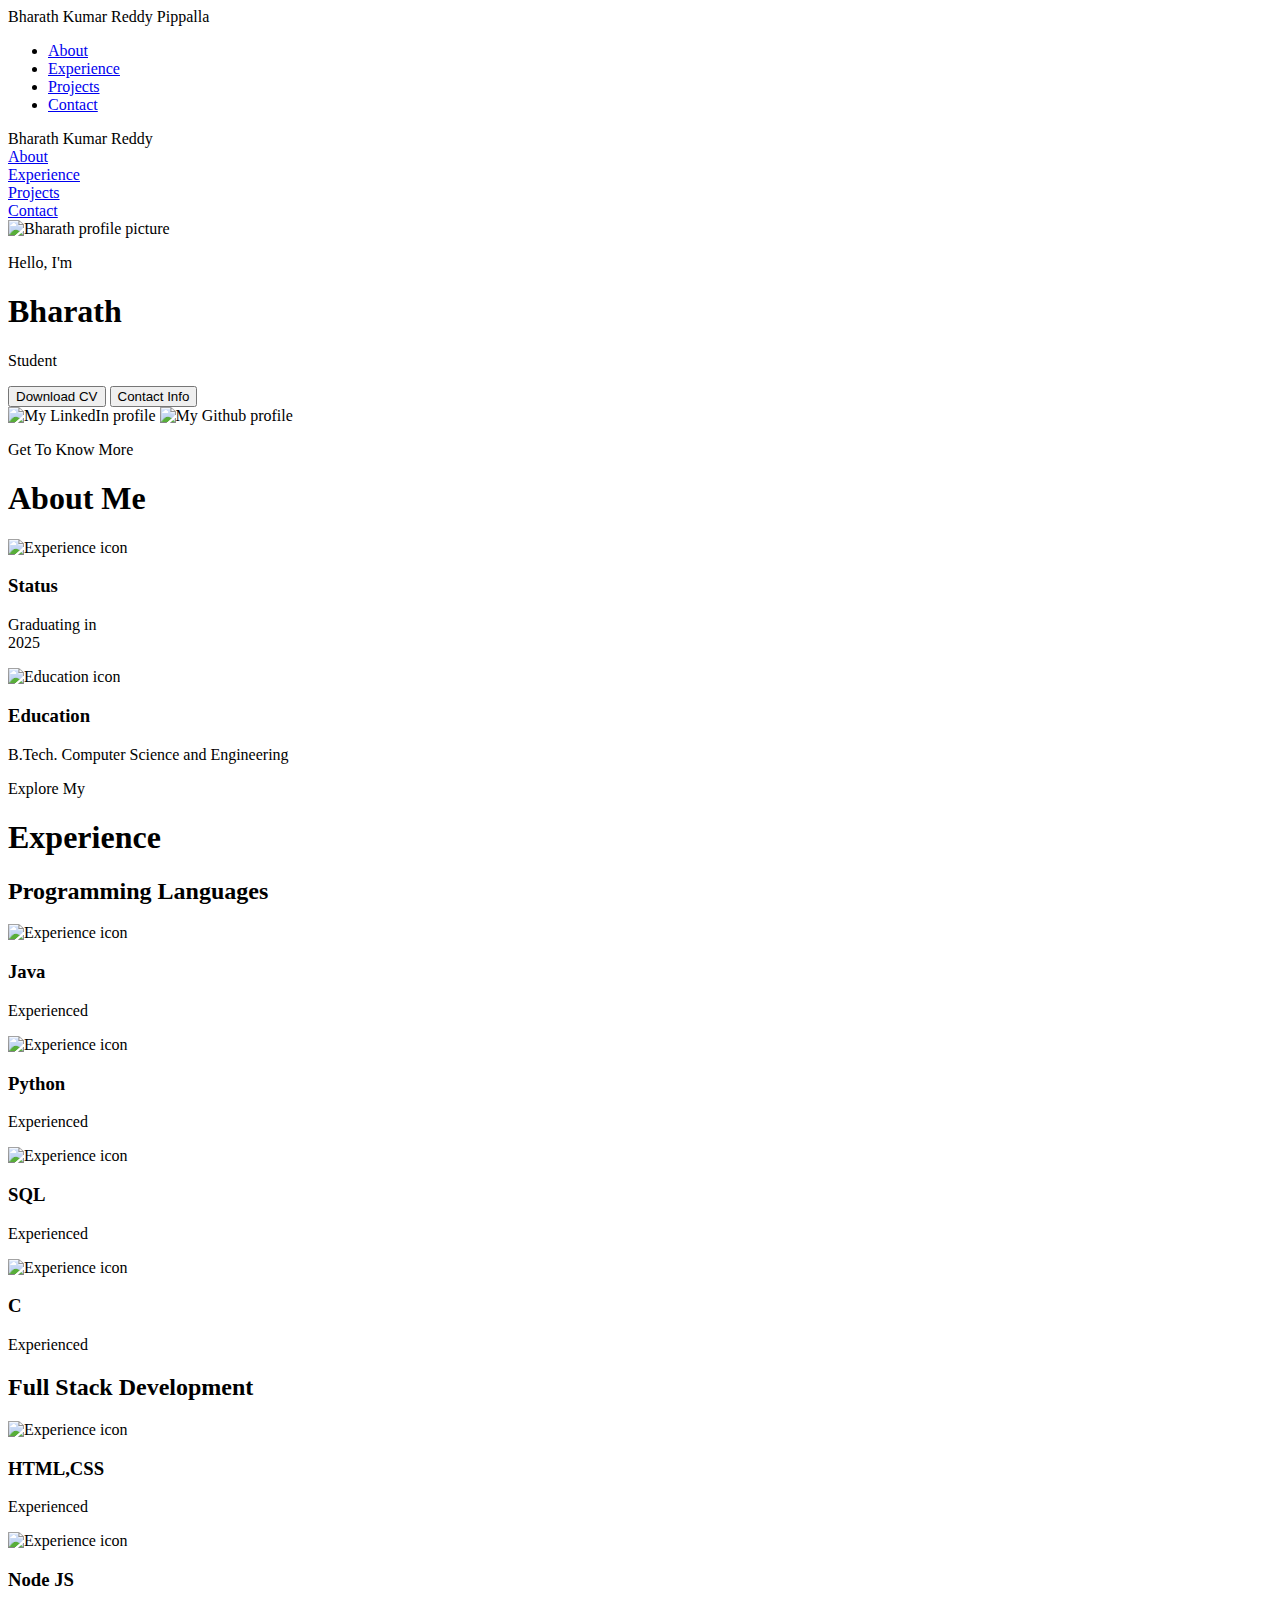
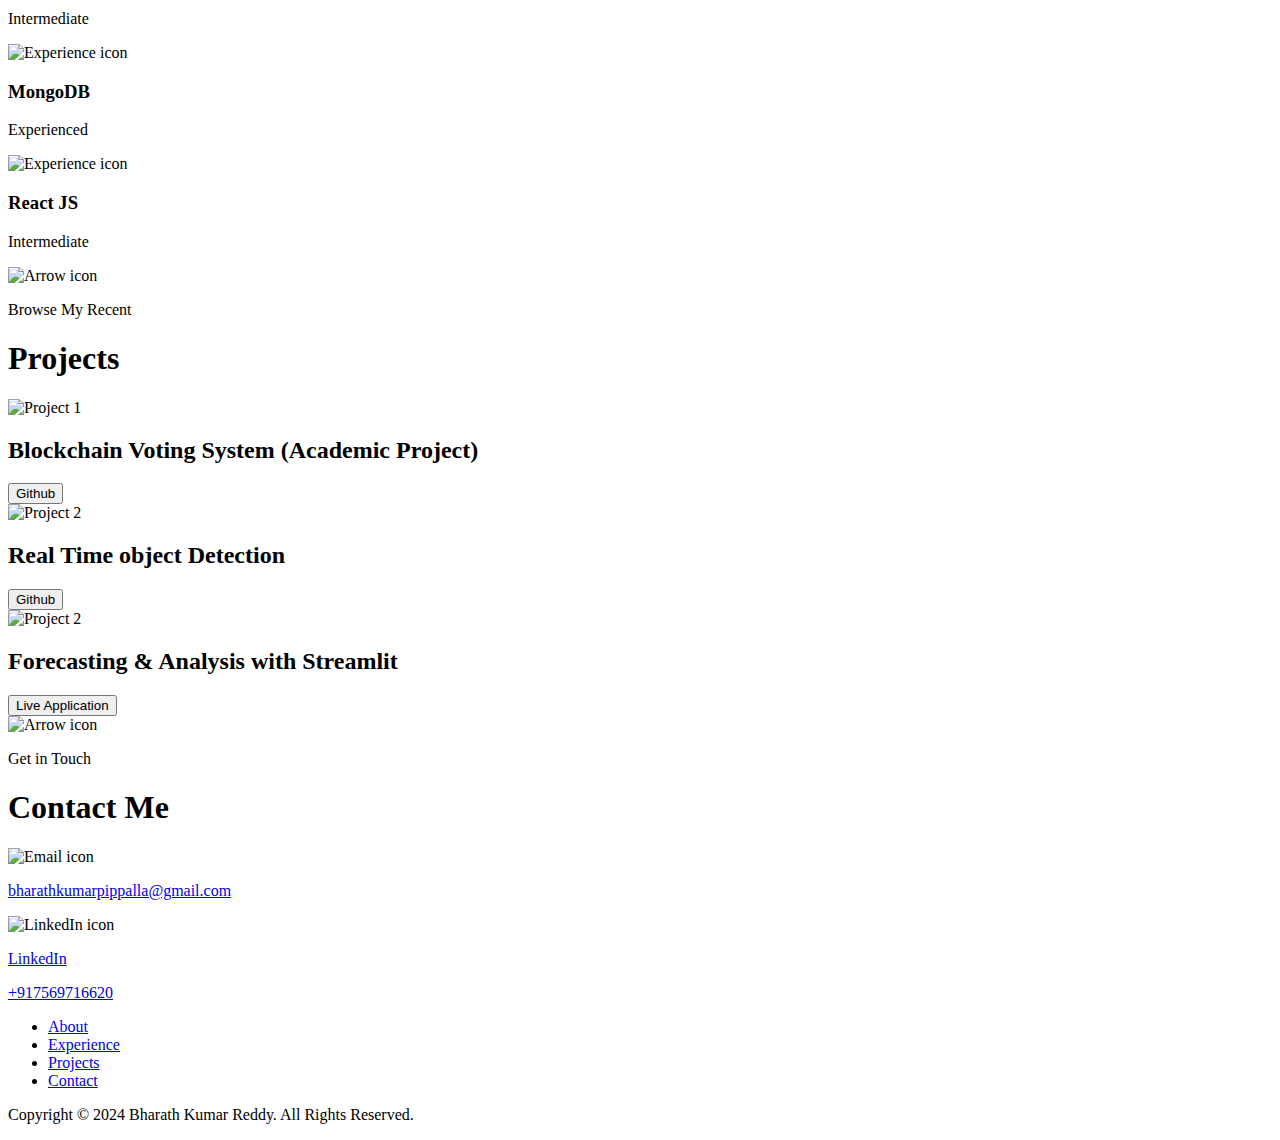
==== assets/index.html @ 9d3ffe1c "Create index.html" ====
<!DOCTYPE html>
<html lang="en">
  <head>
    <meta charset="UTF-8" />
    <meta http-equiv="X-UA-Compatible" content="IE=edge" />
    <meta name="viewport" content="width=device-width, initial-scale=1.0" />
    <title>My Portfolio</title>
    <link rel="stylesheet" href="style.css" />
    <link rel="stylesheet" href="mediaqueries.css" />
  </head>
  <body>
    <nav id="desktop-nav">
      <div class="logo">Bharath Kumar Reddy Pippalla</div>
      <div>
        <ul class="nav-links">
          <li><a href="#about">About</a></li>
          <li><a href="#experience">Experience</a></li>
          <li><a href="#projects">Projects</a></li>
          <li><a href="#contact">Contact</a></li>
        </ul>
       </div>
    </nav>
    <nav id="hamburger-nav">
      <div class="logo">Bharath Kumar Reddy</div>
      <div class="hamburger-menu">
        <div class="hamburger-icon" onclick="toggleMenu()">
          <span></span>
          <span></span>
          <span></span>
        </div>
        <div class="menu-links">
          <li><a href="#about" onclick="toggleMenu()">About</a></li>
          <li><a href="#experience" onclick="toggleMenu()">Experience</a></li>
          <li><a href="#projects" onclick="toggleMenu()">Projects</a></li>
          <li><a href="#contact" onclick="toggleMenu()">Contact</a></li>
        </div>
      </div>
    </nav>
    <section id="profile">
      <div class="section__pic-container">
        <img src="./assets/profile-pic-1.jpg" alt="Bharath profile picture" />
      </div>
      <div class="section__text">
        <p class="section__text__p1">Hello, I'm</p>
        <h1 class="title">Bharath</h1>
        <p class="section__text__p2">Student</p>
        <div class="btn-container">
          <button
            class="btn btn-color-2"
            onclick="window.open('./assets/BharathKumarReddy_Resume.pdf')"
          >
            Download CV
          </button>
          <button class="btn btn-color-1" onclick="location.href='./#contact'">
            Contact Info
          </button>
        </div>
        <div id="socials-container">
          <img
            src="./assets/linkedin.png"
            alt="My LinkedIn profile"
            class="icon"
            onclick="location.href='https://www.linkedin.com/in/bharath-kumar-reddy-pippalla-08a32b235'"
          />
          <img
            src="./assets/github.png"
            alt="My Github profile"
            class="icon"
            onclick="location.href='https://github.com/bharathreddy9999/'"
          />
        </div>
      </div>
    </section>
    <section id="about">
      <p class="section__text__p1">Get To Know More</p>
      <h1 class="title">About Me</h1>
      
        <div class="about-details-container">
          <div class="about-containers">
            <div class="details-container">
              <img
                src="./assets/experience.png"
                alt="Experience icon"
                class="icon"
              />
              <h3>Status</h3>
              <p>Graduating in <br />2025</p>
            </div>
            <div class="details-container">
              <img
                src="./assets/education.png"
                alt="Education icon"
                class="icon"
              />
              <h3>Education</h3>
              <p>B.Tech. Computer Science and Engineering<br /></p>
            </div>
          </div>
        </div>
      </div>
    </section>
    <section id="experience">
      <p class="section__text__p1">Explore My</p>
      <h1 class="title">Experience</h1>
      <div class="experience-details-container">
        <div class="about-containers">
          <div class="details-container">
            <h2 class="experience-sub-title">Programming Languages</h2>
            <div class="article-container">
              <article>
                <img
                  src="./assets/checkmark.png"
                  alt="Experience icon"
                  class="icon"
                />
                <div>
                  <h3>Java</h3>
                  <p>Experienced</p>
                </div>
              </article>
              <article>
                <img
                  src="./assets/checkmark.png"
                  alt="Experience icon"
                  class="icon"
                />
                <div>
                  <h3>Python</h3>
                  <p>Experienced</p>
                </div>
              </article>
              <article>
                <img
                  src="./assets/checkmark.png"
                  alt="Experience icon"
                  class="icon"
                />
                <div>
                  <h3>SQL</h3>
                  <p>Experienced</p>
                </div>
              </article>
              <article>
                <img
                  src="./assets/checkmark.png"
                  alt="Experience icon"
                  class="icon"
                />
                <div>
                  <h3>C</h3>
                  <p>Experienced</p>
                </div>
              </article>
            </div>
          </div>
          <div class="details-container">
            <h2 class="experience-sub-title">Full Stack Development</h2>
            <div class="article-container">
              <article>
                <img
                  src="./assets/checkmark.png"
                  alt="Experience icon"
                  class="icon"
                />
                <div>
                  <h3>HTML,CSS</h3>
                  <p>Experienced</p>
                </div>
              </article>
              <article>
                <img
                  src="./assets/checkmark.png"
                  alt="Experience icon"
                  class="icon"
                />
                <div>
                  <h3>Node JS</h3>
                  <p>Intermediate</p>
                </div>
              </article>
              <article>
                <img
                  src="./assets/checkmark.png"
                  alt="Experience icon"
                  class="icon"
                />
                <div>
                  <h3>MongoDB</h3>
                  <p>Experienced</p>
                </div>
              </article>
              <article>
                <img
                  src="./assets/checkmark.png"
                  alt="Experience icon"
                  class="icon"
                />
                <div>
                  <h3>React JS</h3>
                  <p>Intermediate</p>
                </div>
              </article>
            </div>
          </div>
        </div>
      </div>
      <img
        src="./assets/arrow.png"
        alt="Arrow icon"
        class="icon arrow"
        onclick="location.href='./#projects'"
      />
    </section>
    <section id="projects">
      <p class="section__text__p1">Browse My Recent</p>
      <h1 class="title">Projects</h1>
      <div class="experience-details-container">
        <div class="about-containers">
          <div class="details-container color-container">
            <div class="article-container">
              <img
                src="./assets/project-1.png"
                alt="Project 1"
                class="project-img"
              />
            </div>
            <h2 class="experience-sub-title project-title">Blockchain Voting System (Academic Project)</h2>
            <div class="btn-container">
			<button
                class="btn btn-color-2 project-btn"
                onclick="location.href='https://github.com/bharathreddy9999/BlockchainVotingSystem'"
              >
                Github
              </button>
            </div>
          </div>
          <div class="details-container color-container">
            <div class="article-container">
              <img
                src="./assets/project-2.png"
                alt="Project 2"
                class="project-img"
              />
            </div>
            <h2 class="experience-sub-title project-title">Real Time object Detection</h2>
            <div class="btn-container">
              <button
                class="btn btn-color-2 project-btn"
                onclick="location.href='https://github.com/bharathreddy9999/RealTimeObjectDetection'"
              >
                Github
              </button>
            </div>
          </div>
          <div class="details-container color-container">
            
            <div class="article-container">
              <img
                src="./assets/project-3.png"
                alt="Project 2"
                class="project-img"
              />
            </div> <h2 class="experience-sub-title project-title">Forecasting & Analysis with Streamlit</h2>
            <div class="btn-container">
              <button
                class="btn btn-color-2 project-btn"
                onclick="location.href='https://weather-xsvzxaqbyctanc8bswjmve.streamlit.app/'"
              >
                Live Application
              </button>
              
            </div>
            </div>
          </div>
        </div>
      </div>
      <img
        src="./assets/arrow.png"
        alt="Arrow icon"
        class="icon arrow"
        onclick="location.href='./#contact'"
      />
    </section>
    <section id="contact">
      <p class="section__text__p1">Get in Touch</p>
      <h1 class="title">Contact Me</h1>
      <div class="contact-info-upper-container">
        <div class="contact-info-container">
          <img
            src="./assets/email.png"
            alt="Email icon"
            class="icon contact-icon email-icon"
          />
          <p>
            <a href="mailto:bharathkumarpippalla@gmail.com">bharathkumarpippalla@gmail.com</a></p>
            
          </div>
        <div class="contact-info-container">
          <img
            src="./assets/linkedin.png"
            alt="LinkedIn icon"
            class="icon contact-icon"
          />
          <p><a href="https://www.linkedin.com/in/pippalla-bharath-kumar-reddy-08a32b235/">LinkedIn</a></p>
          <p><a href="tel:+917569716620">+917569716620</a></p>
        </div>
      </div>
    </section>
    <footer>
      <nav>
        <div class="nav-links-container">
          <ul class="nav-links">
            <li><a href="#about">About</a></li>
            <li><a href="#experience">Experience</a></li>
            <li><a href="#projects">Projects</a></li>
            <li><a href="#contact">Contact</a></li>
          </ul>
        </div>
      </nav>
      <p>Copyright &#169; 2024 Bharath Kumar Reddy. All Rights Reserved.</p>
    </footer>
    <script src="script.js"></script>
  </body>
</html>
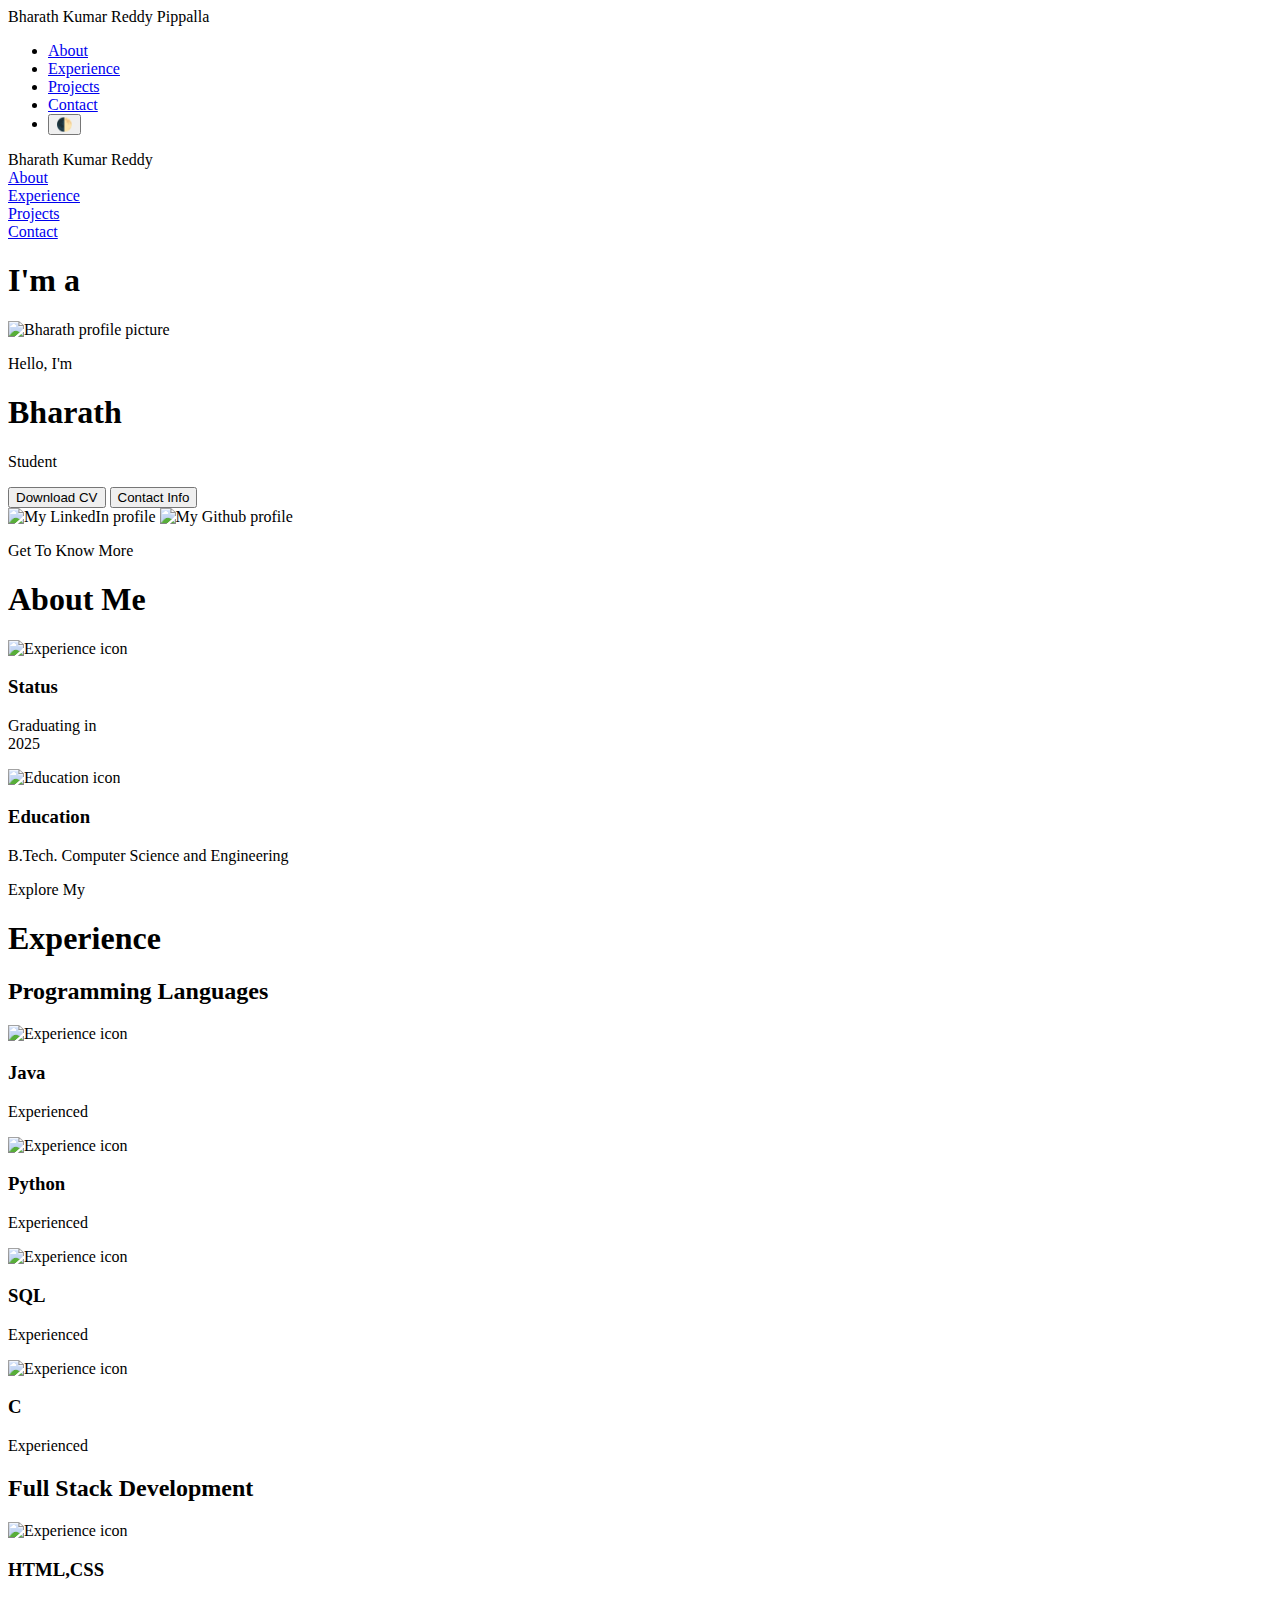
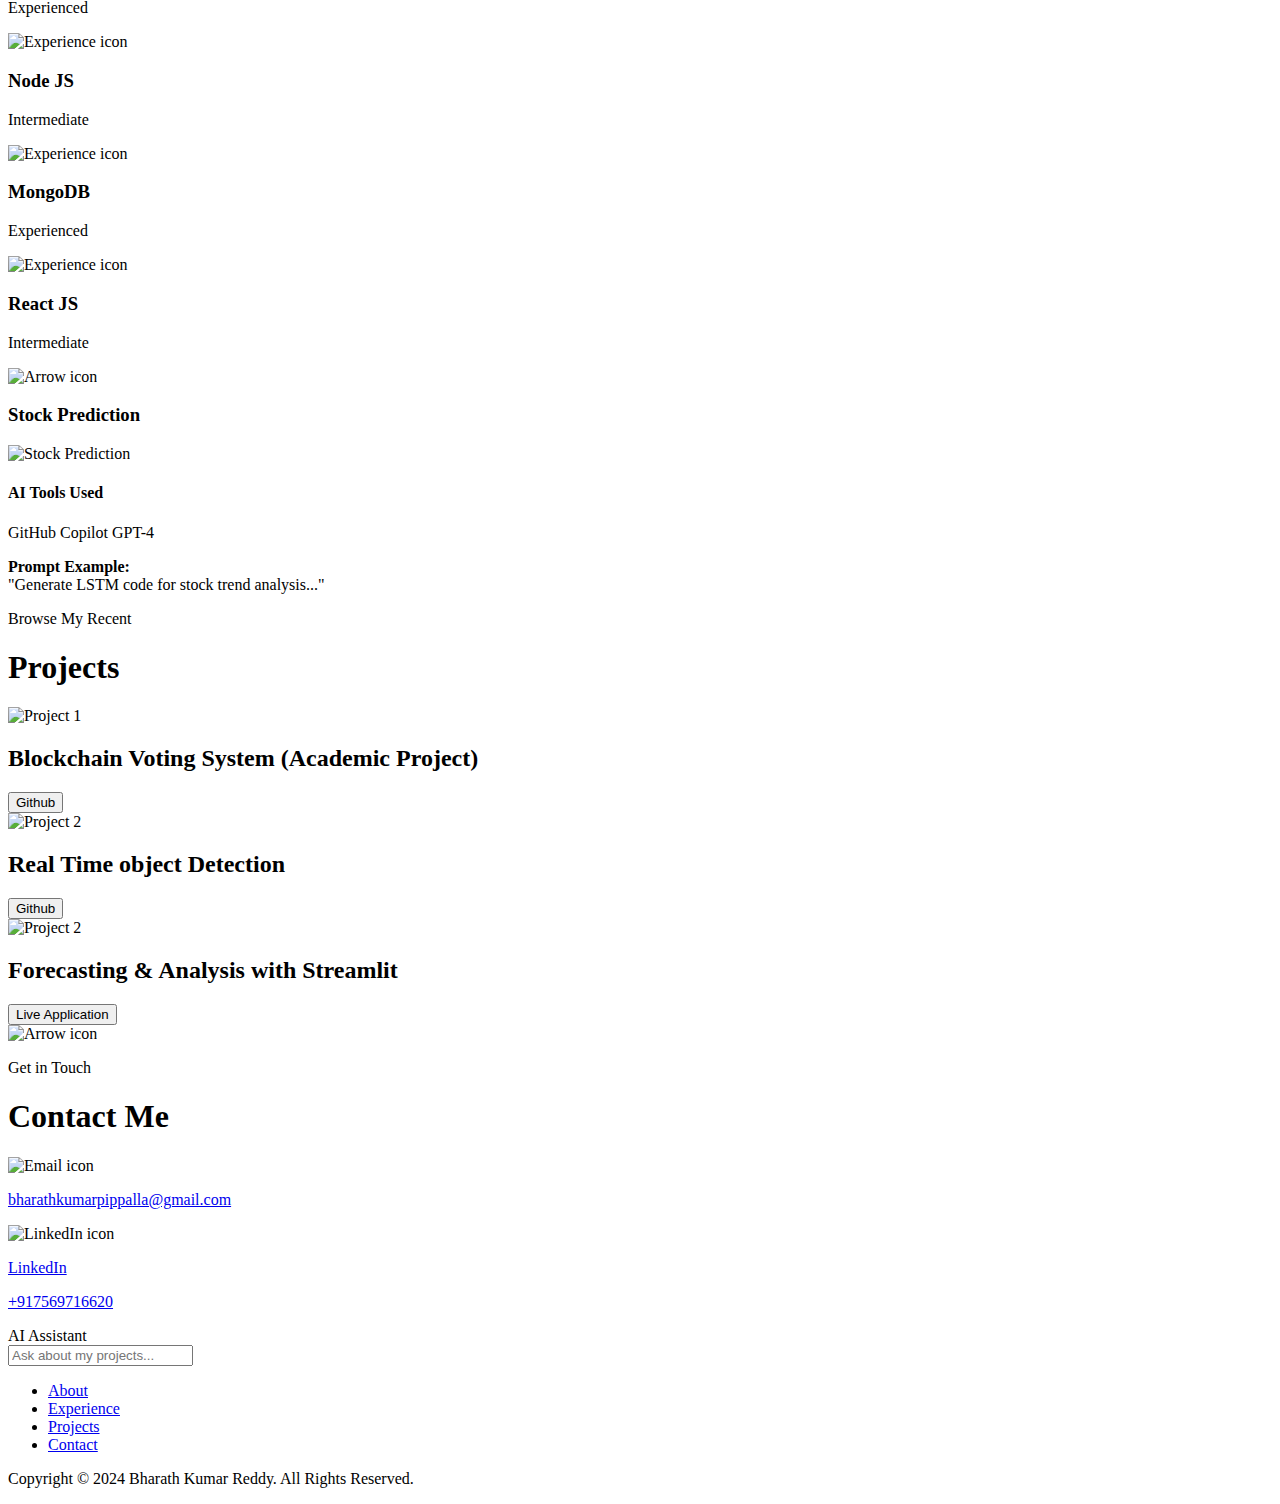
==== commit 1444a9c9: "update" ====
--- a/assets/index.html
+++ b/assets/index.html
@@ -6,6 +6,8 @@
     <meta name="viewport" content="width=device-width, initial-scale=1.0" />
     <title>My Portfolio</title>
     <link rel="stylesheet" href="style.css" />
+    <script src="https://cdnjs.cloudflare.com/ajax/libs/three.js/r128/three.min.js"></script>
+    <script src="https://cdnjs.cloudflare.com/ajax/libs/animejs/3.2.1/anime.min.js"></script>
     <link rel="stylesheet" href="mediaqueries.css" />
   </head>
   <body>
@@ -17,6 +19,7 @@
           <li><a href="#experience">Experience</a></li>
           <li><a href="#projects">Projects</a></li>
           <li><a href="#contact">Contact</a></li>
+          <li><button id="theme-toggle" class="theme-btn">🌓</button></li>
         </ul>
        </div>
     </nav>
@@ -34,7 +37,9 @@
           <li><a href="#projects" onclick="toggleMenu()">Projects</a></li>
           <li><a href="#contact" onclick="toggleMenu()">Contact</a></li>
         </div>
-      </div>
+      </div><h1 class="hero-title">
+        I'm a <span class="txt-rotate" data-rotate='[ "AI-Augmented Developer", "Prompt Engineer", "Full Stack Hacker" ]'></span>
+      </h1>
     </nav>
     <section id="profile">
       <div class="section__pic-container">
@@ -211,7 +216,20 @@
         onclick="location.href='./#projects'"
       />
     </section>
-    <section id="projects">
+    <section id="projects"><div class="project-card">
+      <div class="project-front">
+        <h3>Stock Prediction</h3>
+        <img src="project1.jpg" alt="Stock Prediction">
+      </div>
+      <div class="project-back">
+        <h4>AI Tools Used</h4>
+        <div class="ai-badges">
+          <span class="badge copilot">GitHub Copilot</span>
+          <span class="badge gpt">GPT-4</span>
+        </div>
+        <p><strong>Prompt Example:</strong><br>"Generate LSTM code for stock trend analysis..."</p>
+      </div>
+    </div>
       <p class="section__text__p1">Browse My Recent</p>
       <h1 class="title">Projects</h1>
       <div class="experience-details-container">
@@ -304,6 +322,10 @@
           <p><a href="https://www.linkedin.com/in/pippalla-bharath-kumar-reddy-08a32b235/">LinkedIn</a></p>
           <p><a href="tel:+917569716620">+917569716620</a></p>
         </div>
+      </div><div class="chatbot">
+        <div class="chat-header">AI Assistant</div>
+        <div class="chat-messages"></div>
+        <input type="text" placeholder="Ask about my projects...">
       </div>
     </section>
     <footer>
